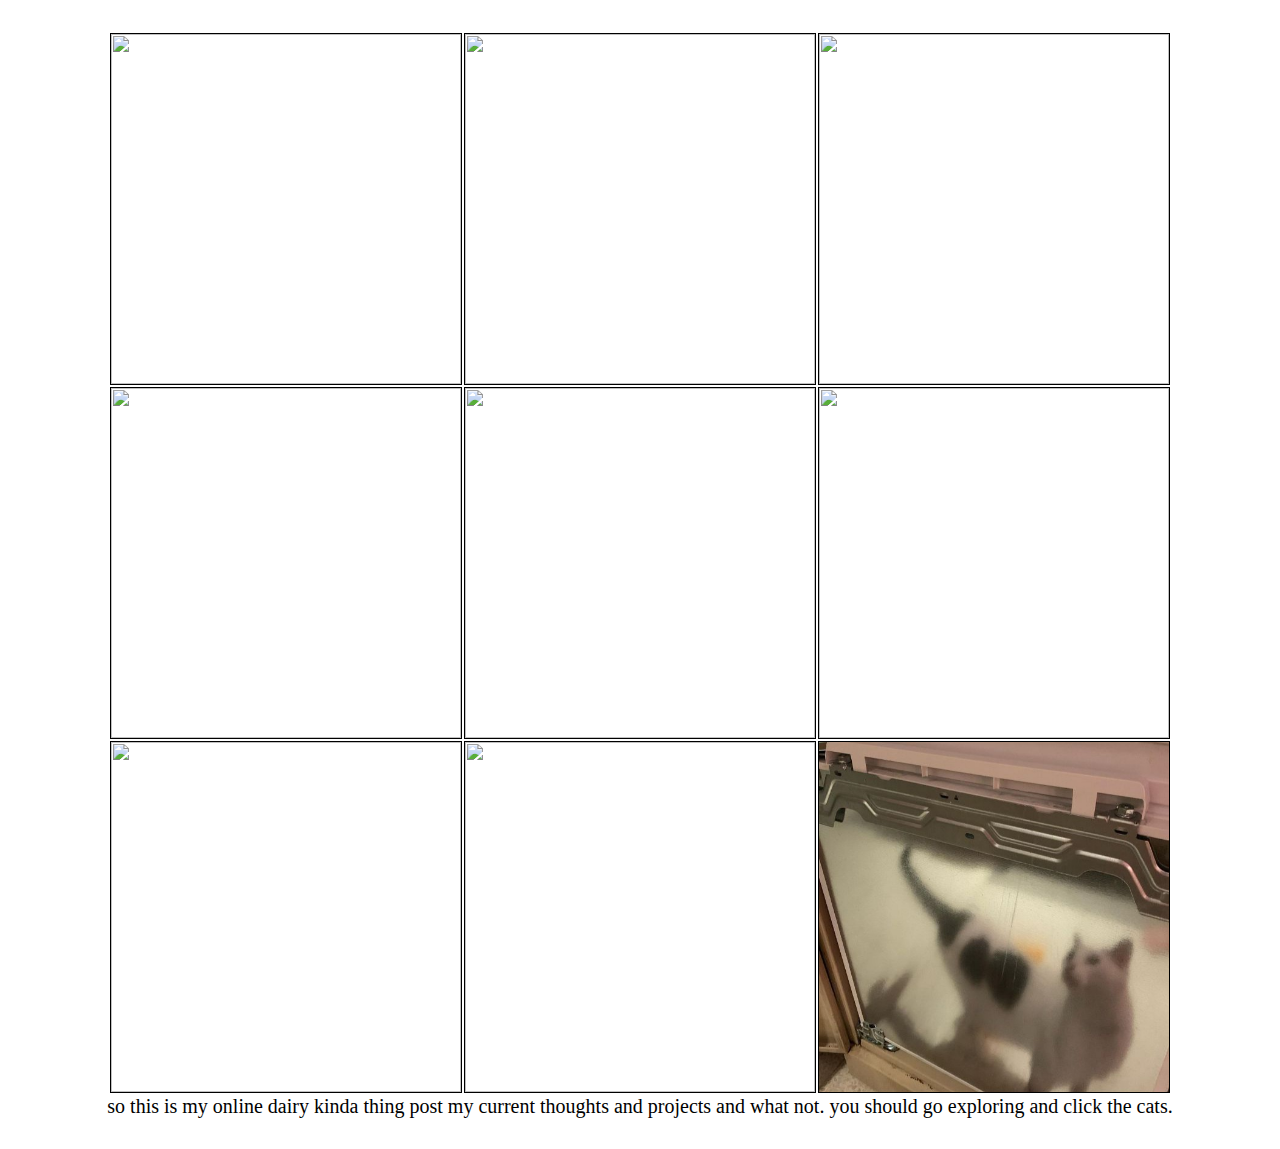
==== index.html @ 74b06e09 "adds the grid" ====
<!DOCTYPE html>
<html lang="en">
<head>
    <meta charset="UTF-8">
    <meta http-equiv="X-UA-Compatible" content="IE=edge">
    <meta name="viewport" content="width=device-width, initial-scale=1.0">
    <link rel="stylesheet" href="main.css">
    <title>gorig homepage</title>
</head>
<br>

<table>
    <tr>
        <td>
            <img src="src/cat 2.jpg"  style="width:350px;height:350px;">
        </td>
        <td>
            <img src="src/cat 3.jpg"  style="width:350px;height:350px;">
        </td>
        <td>
            <img src="src/cat 4.jpg"  style="width:350px;height:350px;">
        </td>
    </tr>
    <tr>
        <td>
            <img src="src/cat 5.jpg"  style="width:350px;height:350px;">
        </td>
        <td>
            <img src="src/cat 6.jpg"  style="width:350px;height:350px;">
        </td>
        <td>
            <img src="src/cat 7.jpg"  style="width:350px;height:350px;">
        </td>
    </tr>
    <tr>
        <td>
            <img src="src/cat 8.jpg"  style="width:350px;height:350px;">
        </td>
        <td>
            <img src="src/cat 9.jpg"  style="width:350px;height:350px;">
        </td>
        <td>
            <img src="src/cat 10.jpg"  style="width:350px;height:350px;">
        </td>
    </tr>
</table>

<body>
    so this is my online dairy kinda thing post my current thoughts and projects and what not.
    you should go exploring and click the cats.<br><br>
</body>
</html>
---- main.css ----
body {
    text-align: center;
    font-size: 20px;
}


table{
    text-align: center;
    margin: auto;
}

td, tr {
    padding: 0px;
    border: 1px solid black;
    height: 250px;

    }

img{
    margin: auto;
    display: block;
}
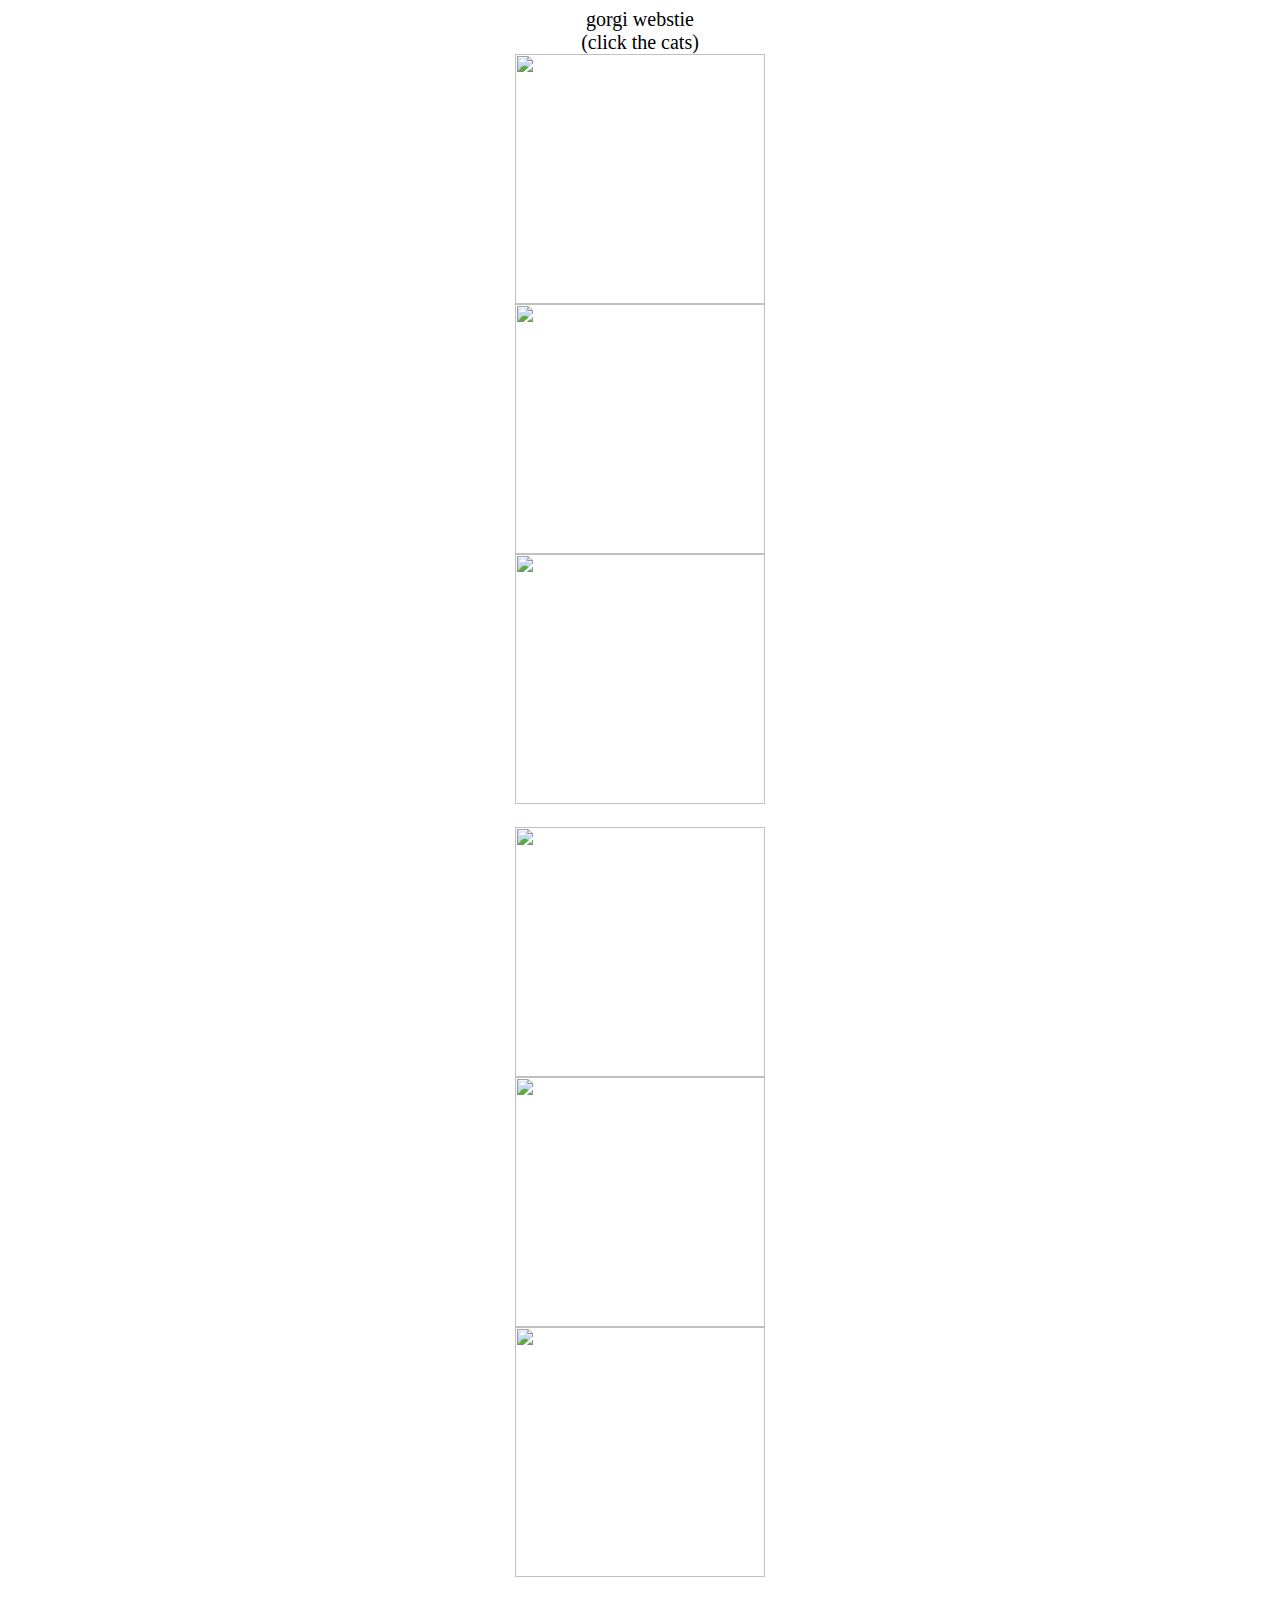
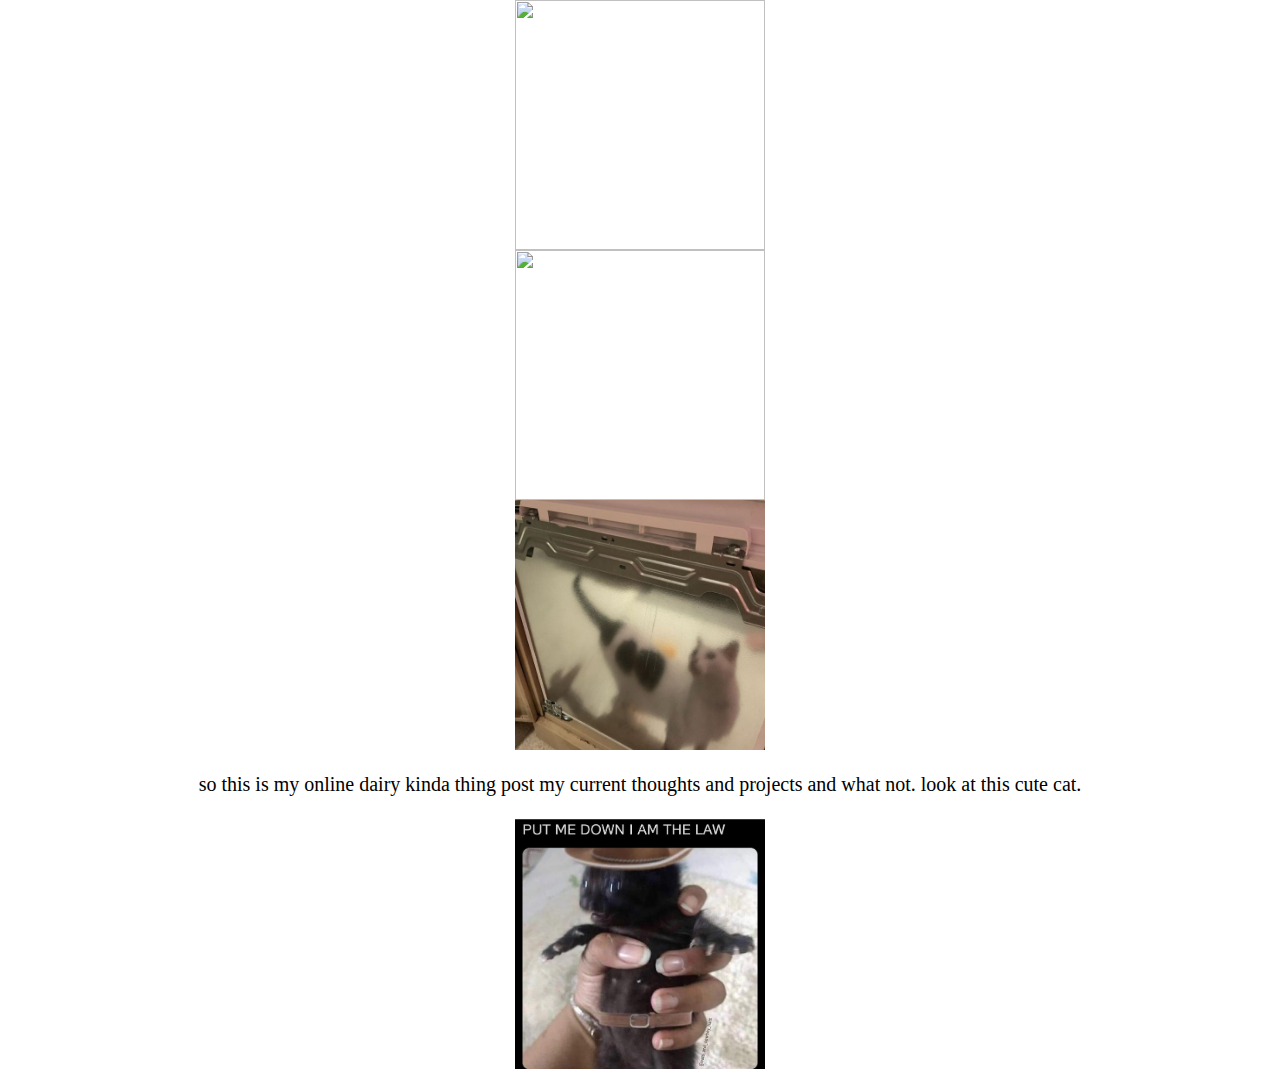
==== commit 8524a6ad: "gummie :)" ====
--- a/index.html
+++ b/index.html
@@ -7,46 +7,53 @@
     <link rel="stylesheet" href="main.css">
     <title>gorig homepage</title>
 </head>
+<thead>
+    gorgi webstie
+</thead>
 <br>
-
-<table>
-    <tr>
-        <td>
-            <img src="src/cat 2.jpg"  style="width:350px;height:350px;">
-        </td>
-        <td>
-            <img src="src/cat 3.jpg"  style="width:350px;height:350px;">
-        </td>
-        <td>
-            <img src="src/cat 4.jpg"  style="width:350px;height:350px;">
-        </td>
-    </tr>
-    <tr>
-        <td>
-            <img src="src/cat 5.jpg"  style="width:350px;height:350px;">
-        </td>
-        <td>
-            <img src="src/cat 6.jpg"  style="width:350px;height:350px;">
-        </td>
-        <td>
-            <img src="src/cat 7.jpg"  style="width:350px;height:350px;">
-        </td>
-    </tr>
-    <tr>
-        <td>
-            <img src="src/cat 8.jpg"  style="width:350px;height:350px;">
-        </td>
-        <td>
-            <img src="src/cat 9.jpg"  style="width:350px;height:350px;">
-        </td>
-        <td>
-            <img src="src/cat 10.jpg"  style="width:350px;height:350px;">
-        </td>
-    </tr>
-</table>
+<a>
+    (click the cats)
+</a>
+<br>
+<tr>
+    <th>
+        <img src='src/cat 2.png' style="width:250px;height:250px;">
+    </th>
+    <th>
+        <img src='src/cat 3.jpg' style="width:250px;height:250px;">
+    </th>
+    <th>
+        <img src='src/cat 4.jpg' style="width:250px;height:250px;">
+    </th>
+</tr><br>
+<tr>
+    <th>
+        <img src='src/cat 5.jpg' style="width:250px;height:250px;">
+    </th>
+    <th>
+        <img src='src/cat 6.jpg' style="width:250px;height:250px;">
+    </th>
+    <th>
+        <img src='src/cat 7.jpg' style="width:250px;height:250px;">
+    </th>
+</tr><br>
+<tr>
+    <th>
+        <img src='src/cat 8.jpg' style="width:250px;height:250px;">
+    </th>
+    <th>
+        <img src='src/cat 9.png' style="width:250px;height:250px;">
+    </th>
+    <th>
+        <a href="gummie.html">
+            <img src='src/cat 10.jpg' style="width:250px;height:250px;">
+        </a>
+    </th>
+</tr><br>
 
 <body>
     so this is my online dairy kinda thing post my current thoughts and projects and what not.
-    you should go exploring and click the cats.<br><br>
+    look at this cute cat.<br><br>
 </body>
+<img src="src/cat 1.jpg" alt="put me down im da law"  style="width:250px;height:250px;">
 </html>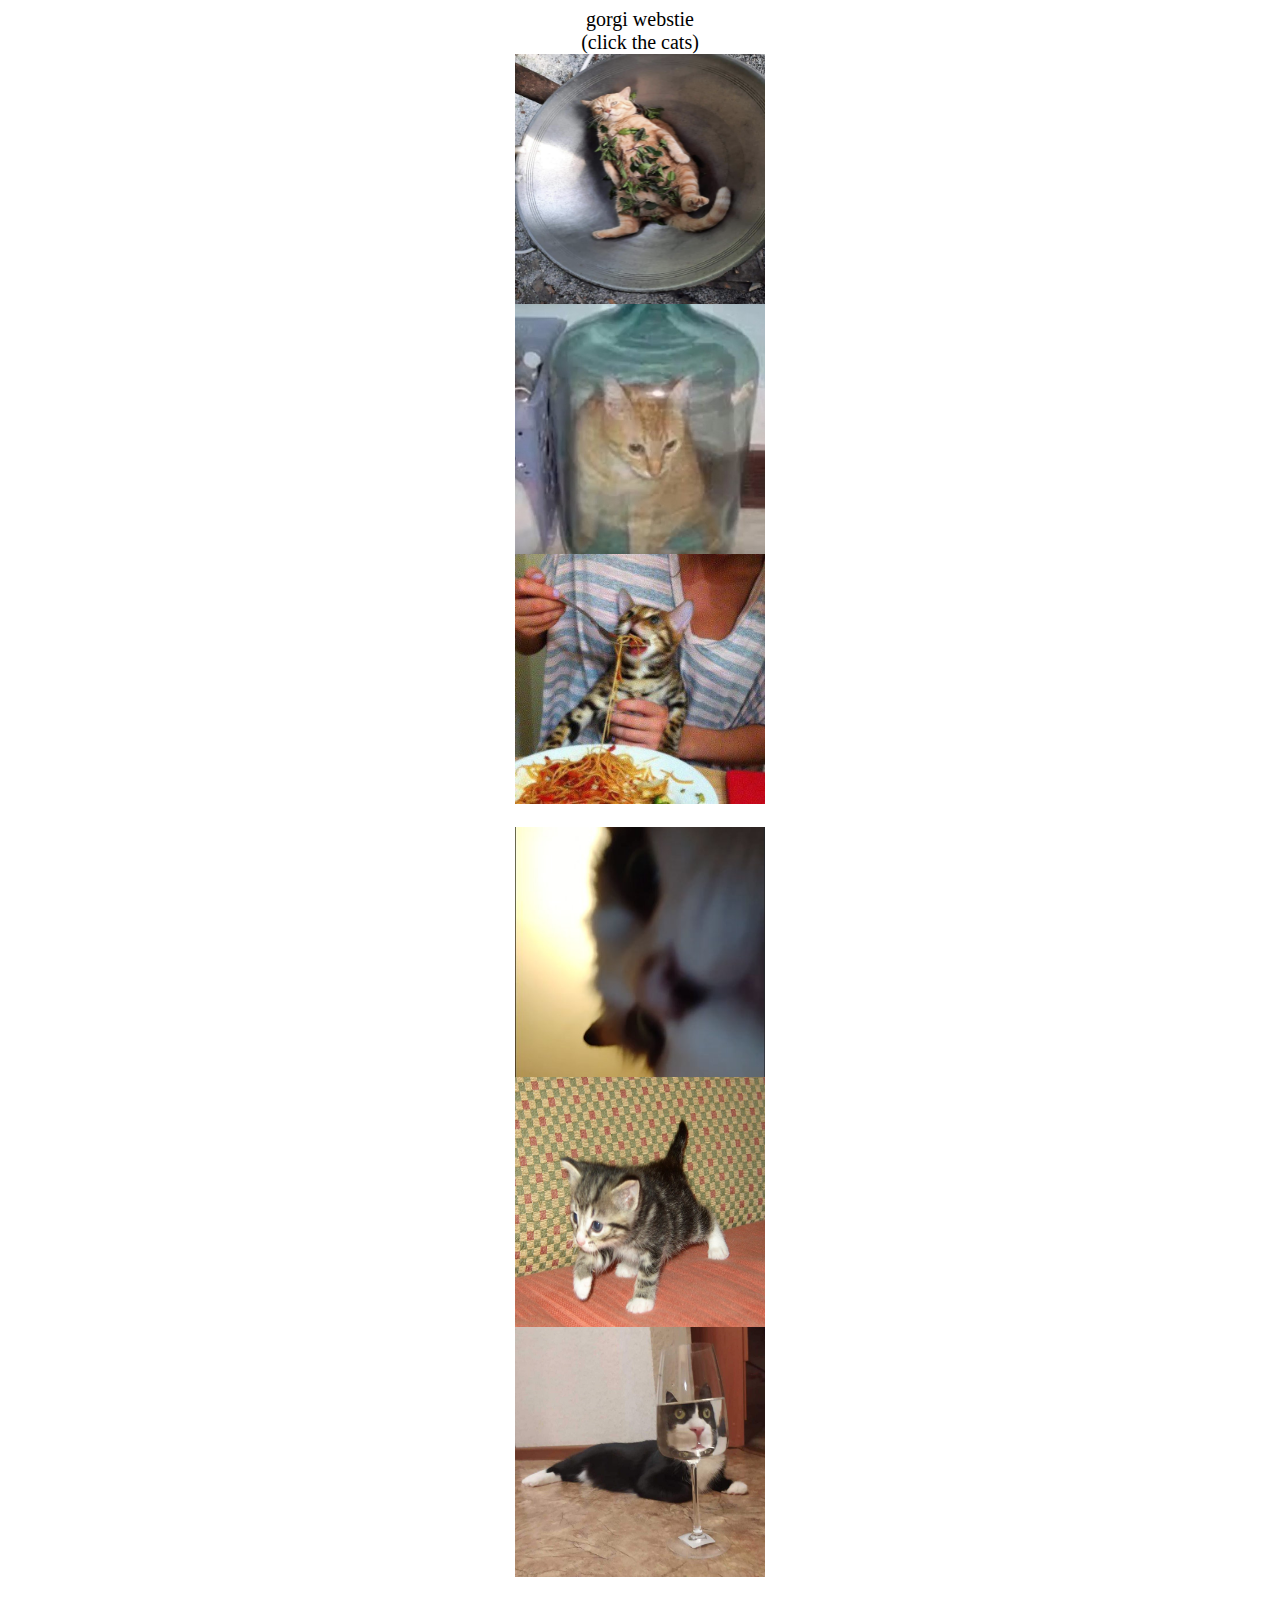
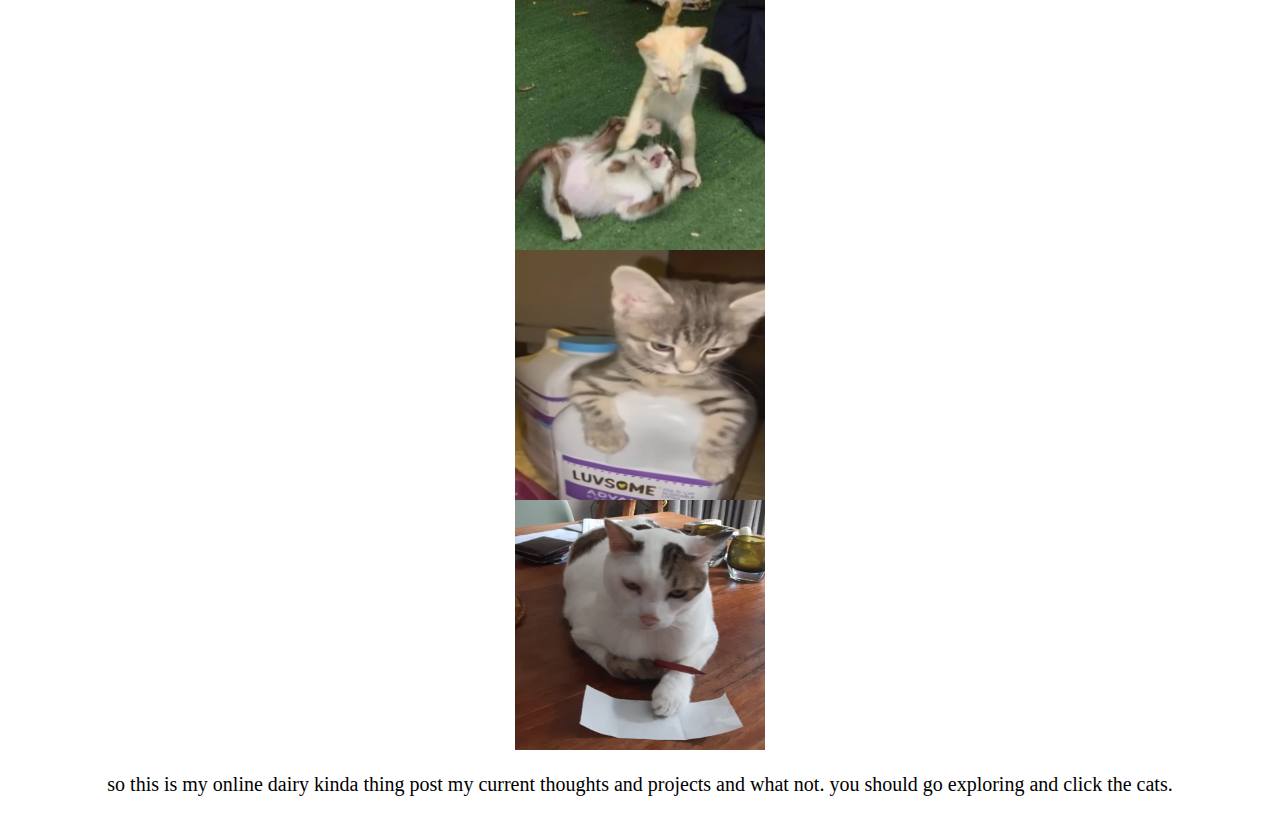
==== commit 9420aff1: "Merge branch 'main' of github.com:vinnila/gorgisite" ====
--- a/index.html
+++ b/index.html
@@ -53,7 +53,6 @@
 
 <body>
     so this is my online dairy kinda thing post my current thoughts and projects and what not.
-    look at this cute cat.<br><br>
+    you should go exploring and click the cats.<br><br>
 </body>
-<img src="src/cat 1.jpg" alt="put me down im da law"  style="width:250px;height:250px;">
 </html>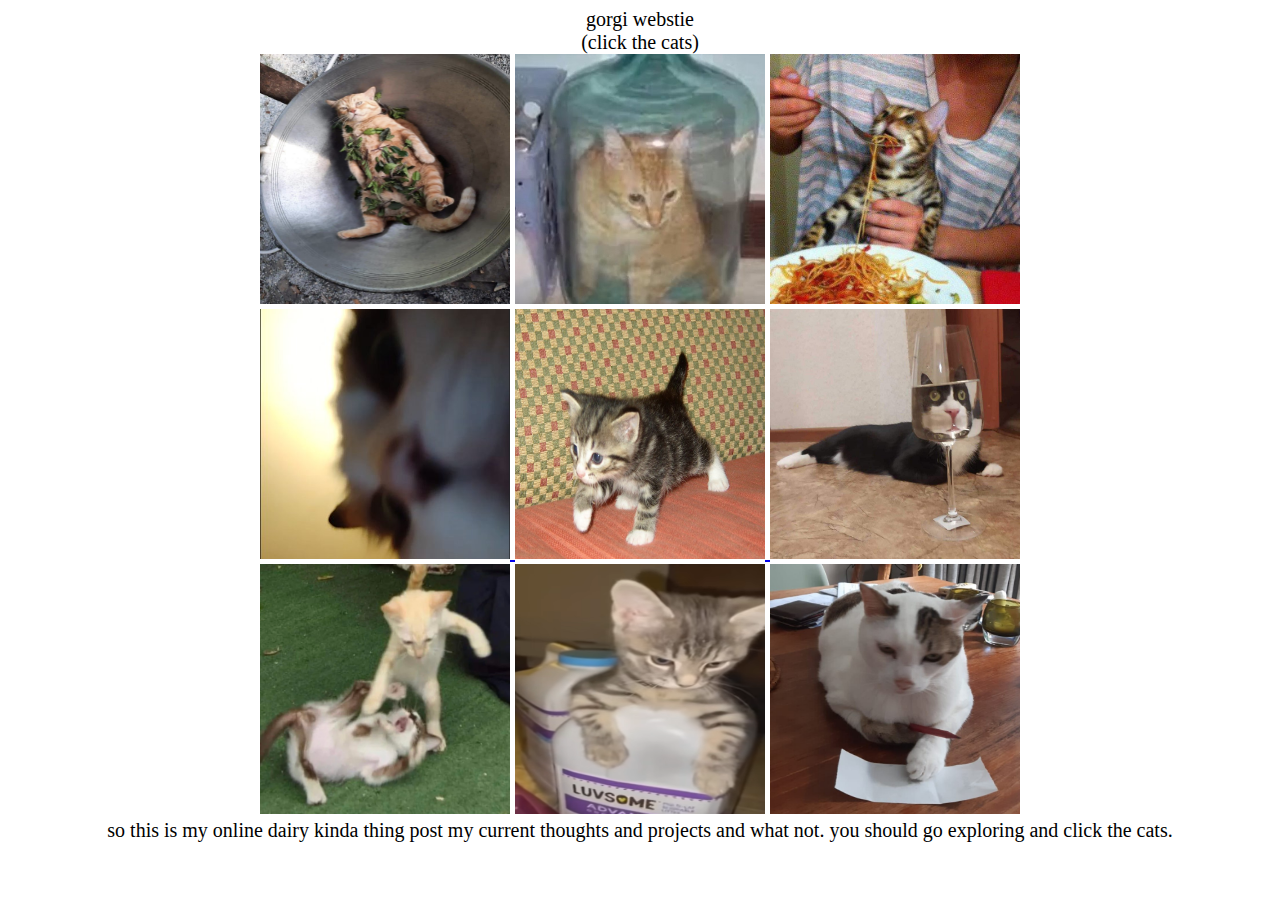
==== commit 1aaa6f9d: "gorgi.html" ====
--- a/index.html
+++ b/index.html
@@ -15,7 +15,9 @@
     (click the cats)
 </a>
 <br>
+
 <tr>
+
     <th>
         <img src='src/cat 2.png' style="width:250px;height:250px;">
     </th>
@@ -26,18 +28,26 @@
         <img src='src/cat 4.jpg' style="width:250px;height:250px;">
     </th>
 </tr><br>
+
 <tr>
+
     <th>
+        <a href="spleg.html">
         <img src='src/cat 5.jpg' style="width:250px;height:250px;">
+        </a>
     </th>
     <th>
+        <a href="gorgi.html">
         <img src='src/cat 6.jpg' style="width:250px;height:250px;">
+        </a>
     </th>
     <th>
         <img src='src/cat 7.jpg' style="width:250px;height:250px;">
     </th>
 </tr><br>
+
 <tr>
+
     <th>
         <img src='src/cat 8.jpg' style="width:250px;height:250px;">
     </th>
--- a/main.css
+++ b/main.css
@@ -1,22 +1,4 @@
 body {
     text-align: center;
     font-size: 20px;
-}
-
-
-table{
-    text-align: center;
-    margin: auto;
-}
-
-td, tr {
-    padding: 0px;
-    border: 1px solid black;
-    height: 250px;
-
-    }
-
-img{
-    margin: auto;
-    display: block;
 }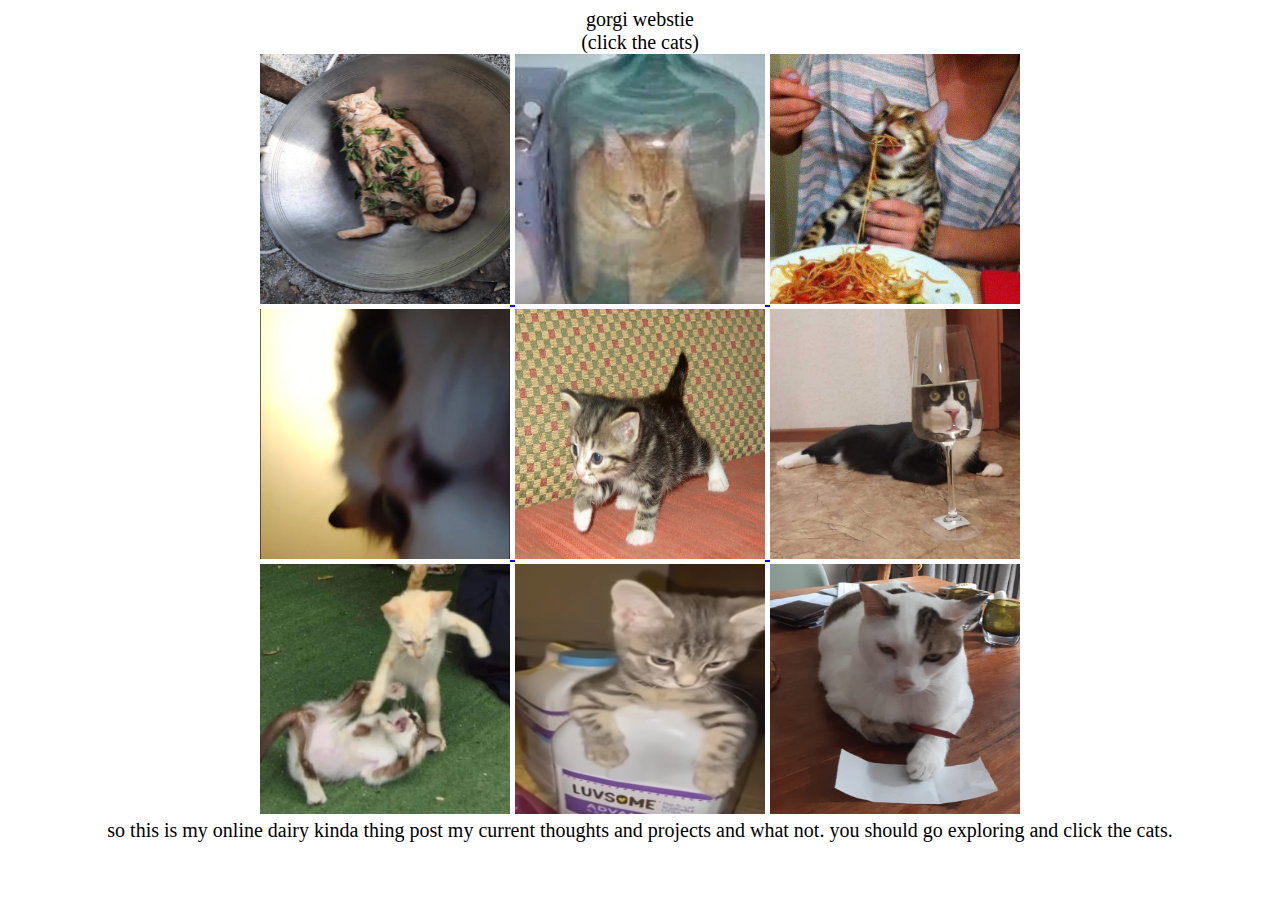
==== commit e061d768: "artblog + twitter" ====
--- a/index.html
+++ b/index.html
@@ -19,10 +19,14 @@
 <tr>
 
     <th>
-        <img src='src/cat 2.png' style="width:250px;height:250px;">
+        <a href="twitter.html">
+            <img src='src/cat 2.png' style="width:250px;height:250px;">
+        </a>
     </th>
     <th>
-        <img src='src/cat 3.jpg' style="width:250px;height:250px;">
+        <a href="artblog.html">
+            <img src='src/cat 3.jpg' style="width:250px;height:250px;">
+        </a>
     </th>
     <th>
         <img src='src/cat 4.jpg' style="width:250px;height:250px;">
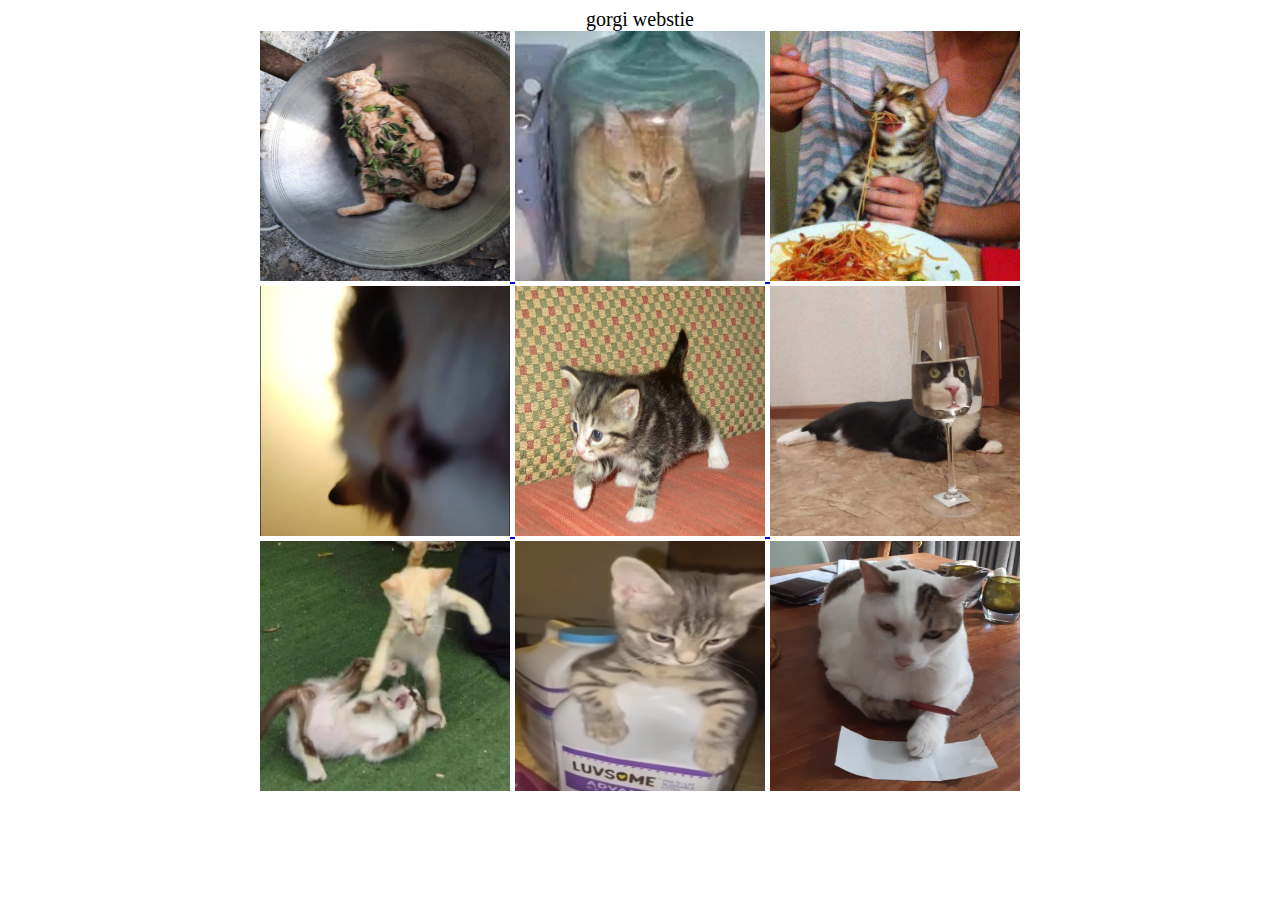
==== commit 5ad5830a: "cool" ====
--- a/index.html
+++ b/index.html
@@ -10,10 +10,7 @@
 <thead>
     gorgi webstie
 </thead>
-<br>
-<a>
-    (click the cats)
-</a>
+
 <br>
 
 <tr>
@@ -29,7 +26,9 @@
         </a>
     </th>
     <th>
-        <img src='src/cat 4.jpg' style="width:250px;height:250px;">
+        <a href="3by3.html">
+            <img src='src/cat 4.jpg' style="width:250px;height:250px;">
+        </a>
     </th>
 </tr><br>
 
@@ -66,7 +65,5 @@
 </tr><br>
 
 <body>
-    so this is my online dairy kinda thing post my current thoughts and projects and what not.
-    you should go exploring and click the cats.<br><br>
 </body>
 </html>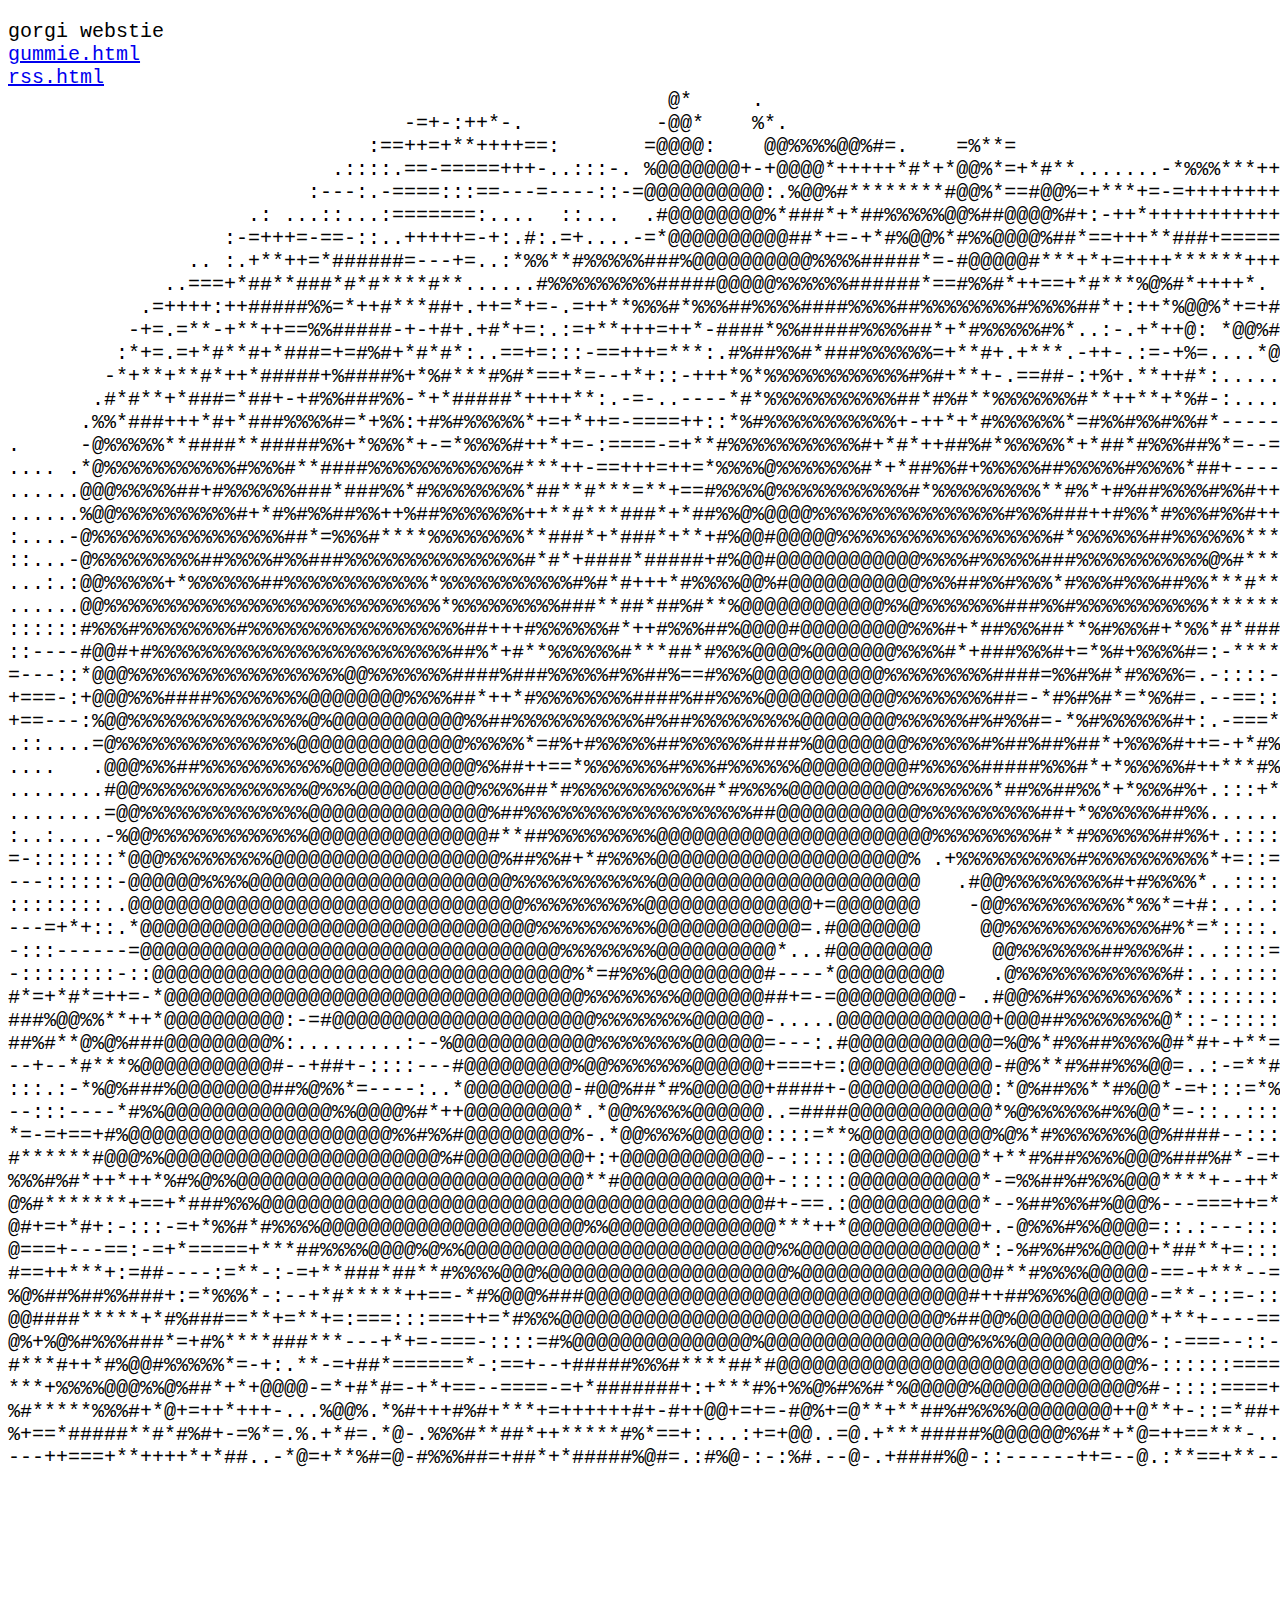
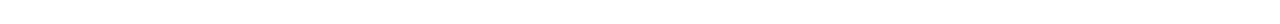
==== commit dafbae53: "rss fix?" ====
--- a/index.html
+++ b/index.html
@@ -7,63 +7,72 @@
     <link rel="stylesheet" href="main.css">
     <title>gorig homepage</title>
 </head>
-<thead>
-    gorgi webstie
-</thead>
-
-<br>
-
-<tr>
-
-    <th>
-        <a href="twitter.html">
-            <img src='src/cat 2.png' style="width:250px;height:250px;">
-        </a>
-    </th>
-    <th>
-        <a href="artblog.html">
-            <img src='src/cat 3.jpg' style="width:250px;height:250px;">
-        </a>
-    </th>
-    <th>
-        <a href="3by3.html">
-            <img src='src/cat 4.jpg' style="width:250px;height:250px;">
-        </a>
-    </th>
-</tr><br>
-
-<tr>
-
-    <th>
-        <a href="spleg.html">
-        <img src='src/cat 5.jpg' style="width:250px;height:250px;">
-        </a>
-    </th>
-    <th>
-        <a href="gorgi.html">
-        <img src='src/cat 6.jpg' style="width:250px;height:250px;">
-        </a>
-    </th>
-    <th>
-        <img src='src/cat 7.jpg' style="width:250px;height:250px;">
-    </th>
-</tr><br>
-
-<tr>
-
-    <th>
-        <img src='src/cat 8.jpg' style="width:250px;height:250px;">
-    </th>
-    <th>
-        <img src='src/cat 9.png' style="width:250px;height:250px;">
-    </th>
-    <th>
-        <a href="gummie.html">
-            <img src='src/cat 10.jpg' style="width:250px;height:250px;">
-        </a>
-    </th>
-</tr><br>
-
-<body>
-</body>
+<pre>
+<span><a>gorgi webstie</a>                                                                                                                     </span>
+<span><a href="gummie.html">gummie.html</a>                                                                                                                          </span>
+<span><a href="rss.html">rss.html</a>                                                                                                                          </span>
+<span>                                                       @*     .                                                                   </span>
+<span>                                 -=+-:++*-.           -@@*    %*.                                               ..-+###*.         </span>
+<span>                              :==++=+**++++==:       =@@@@:    @@%%%%@@%#=.    =%**=                      .:+*#**+==**#-          </span>
+<span>                           .::::.==-=====+++-..:::-. %@@@@@@@+-+@@@@*+++++*#*+*@@%*=+*#**.......-*%%%***++********###+.           </span>
+<span>                         :---:.-====:::==---=----::-=@@@@@@@@@@:.%@@%#********#@@%*==#@@%=+***+=-=+++++++++****+*+**.             </span>
+<span>                    .: ...::...:=======:....  ::...  .#@@@@@@@@%*###*+*##%%%%%@@%##@@@@%#+:-++*+++++++++++====++++:           ....</span>
+<span>                  :-=+++=-==-::..+++++=-+:.#:.=+....-=*@@@@@@@@@@##*+=-+*#%@@%*#%%@@@@%##*==+++**###+======++++++**##**+       .::</span>
+<span>               .. :.+**++=*######=---+=..:*%%**#%%%%%###%@@@@@@@@@@%%%%#####*=-#@@@@@#***+*+=++++******++++**+*+******+-...:......</span>
+<span>             ..===+*##**###*#*#****#**......#%%%%%%%%%#####@@@@@%%%%%%######*==#%%#*++==+*#***%@%#*++++*.      .........::...:::::</span>
+<span>           .=++++:++#####%%=*++#***##+.++=*+=-.=++**%%%#*%%%##%%%%####%%%%##%%%%%%%%#%%%%##*+:++*%@@%*+=+##-.  .......:::::::::::-</span>
+<span>          -+=.=**-+**++==%%#####-+-+#+.+#*+=:.:=+**+++=++*-####*%%#####%%%%##*+*#%%%%%#%*..:-.+*++@: *@@%####%#+-...:::::-::::::--</span>
+<span>         :*+=.=+*#**#+*###=+=#%#+*#*#*:..==+=:::-==+++=***:.#%##%%#*###%%%%%%=+**#+.+***.-++-.:=-+%=....*@@@@@###**+=++=::----===+</span>
+<span>        -*+**+**#*++*#####+%####%+*%#***#%#*==+*=--+*+::-+++*%*%%%%%%%%%%%%#%#+**+-.==##-:+%+.**++#*:.....:+@@@@@@%##+-::---==++==</span>
+<span>       .#*#**+*###=*##+-+#%%###%%-*+*#####*++++**:.-=-..----*#*%%%%%%%%%%%##*#%#**%%%%%%%#**++**+*%#-:.......::..::::-:::-===+++==</span>
+<span>      .%%*###+++*#+*###%%%%#=*+%%:+#%#%%%%%*+=+*++=-====++::*%#%%%%%%%%%%%+-++*+*#%%%%%%*=#%%#%%#%%#*------::---:::-----=+++++++++</span>
+<span>.     -@%%%%%**####**#####%%+*%%%*+-=*%%%%#++*+=-:====-=+**#%%%%%%%%%%%#+*#*++##%#*%%%%%*+*##*#%%%##%*=--==----==--:::==++++++++++</span>
+<span>.... .*@%%%%%%%%%%%#%%%#**####%%%%%%%%%%%%#***++-==+++=++=*%%%%@%%%%%%%#*+*##%%#+%%%%%##%%%%%#%%%%*##+------:-=========+++++++++++</span>
+<span>......@@@%%%%%##+#%%%%%%###*###%%*#%%%%%%%%*##**#***=**+==#%%%%@%%%%%%%%%%%#*%%%%%%%%%**#%*+#%##%%%%#%%#++++++==========+++++++***</span>
+<span>......%@@%%%%%%%%%%#+*#%#%%##%%++%##%%%%%%%++**#***###*+*##%%@%@@@@%%%%%%%%%%%%%%%%#%%%###++#%%*#%%%#%%#++**+==+====++++*++*+++***</span>
+<span>:....-@%%%%%%%%%%%%%%%%##*=%%%#****%%%%%%%%**###*+*###*+**+#%@@#@@@@@%%%%%%%%%%%%%%%%%%#*%%%%%%##%%%%%%*******+===++***+++++*+****</span>
+<span>::...-@%%%%%%%%%##%%%%#%%###%%%%%%%%%%%%%%%#*#*+####*#####+#%@@#@@@@@@@@@@@@%%%%#%%%%%###%%%%%%%%%%%@%#***********++****+****##%%#</span>
+<span>...:.:@@%%%%%+*%%%%%%##%%%%%%%%%%%%*%%%%%%%%%%%#%#*#+++*#%%%%@@%#@@@@@@@@@@@%%%##%%#%%%*#%%%#%%%##%%***#**++++************#####%%#</span>
+<span>......@@%%%%%%%%%%%%%%%%%%%%%%%%%%%%*%%%%%%%%%###**##*##%#**%@@@@@@@@@@@@%%@%%%%%%%###%%#%%%%%%%%%%%*****************####%%#****++</span>
+<span>::::::#%%%#%%%%%%%%#%%%%%%%%%%%%%%%%%%##+++#%%%%%%#*++#%%%##%@@@@#@@@@@@@@@%%%#+*##%%%##**%#%%%#+*%%*#*####*+++*******###%%*==---:</span>
+<span>::----#@@#+#%%%%%%%%%%%%%%%%%%%%%%%%%##%*+#**%%%%%%#***##*#%%%@@@@%@@@@@@@%%%%#*+###%%%#+=*%#+%%%%#=:-****#+=+*###**==*#***=======</span>
+<span>=---::*@@@%%%%%%%%%%%%%%%%%%@@%%%%%%%####%###%%%%%#%%##%==#%%%@@@@@@@@@@@%%%%%%%%%####=%%#%#*#%%%%=.-::::-++++==+*%%==+++--======*</span>
+<span>+===-:+@@@%%%####%%%%%%%%@@@@@@@@%%%%##*++*#%%%%%%%%####%##%%%%@@@@@@@@@@@%%%%%%%%##=-*#%#%#*=*%%#=.--==::=*#***+=+=-====-----**#%</span>
+<span>+==---:%@@%%%%%%%%%%%%%%%@%@@@@@@@@@@@%%##%%%%%%%%%%%#%##%%%%%%%%%@@@@@@@@%%%%%%#%#%%#=-*%#%%%%%%#+:.-===***##%%#+::===-:::---*#@@</span>
+<span>.::....=@%%%%%%%%%%%%%%%@@@@@@@@@@@@@@%%%%%*=#%+#%%%%%##%%%%%%####%@@@@@@@@%%%%%%#%##%##%##*+%%%%#++=-+*#%%%%%@%+=--==-:::::=*%@%%</span>
+<span>....   .@@@%%%##%%%%%%%%%%%@@@@@@@@@@@@%%##++==*%%%%%%%#%%%#%%%%%%@@@@@@@@@#%%%%%#####%%%#*+*%%%%%#++***#%@@@@@@%+++****===--=*@@@</span>
+<span>........#@@%%%%%%%%%%%%%%@%%%@@@@@@@@@@%%%%##*#%%%%%%%%%%%#*#%%%%@@@@@@@@@@%%%%%%%*##%%##%%*+*%%%#%+.:::+*+====+=--:::::::::::=*#@</span>
+<span>........=@@%%%%%%%%%%%%%%@@@@@@@@@@@@@@@%##%%%%%%%%%%%%%%%%%%%##@@@@@@@@@@@@%%%%%%%%%%##+*%%%%%%##%%........::..::::::.::.::::::::</span>
+<span>:..:....-%@@%%%%%%%%%%%%%@@@@@@@@@@@@@@@#**##%%%%%%%%%@@@@@@@@@@@@@@@@@@@@@@@%%%%%%%%%#**#%%%%%%##%%+.::::::.:::::.:::::::::::::::</span>
+<span>=-:::::::*@@@%%%%%%%%%@@@@@@@@@@@@@@@@@@@%##%%#+*#%%%%@@@@@@@@@@@@@@@@@@@@@% .+%%%%%%%%%%#%%%%%%%%%%*+=::==::::::==+===-------::::</span>
+<span>---::::::-@@@@@@%%%%@@@@@@@@@@@@@@@@@@@@@@%%%%%%%%%%%%@@@@@@@@@@@@@@@@@@@@@@   .#@@%%%%%%%%%#+#%%%%*..::::.:-:-=-==+***##****+++**</span>
+<span>::::::::..@@@@@@@@@@@@@@@@@@@@@@@@@@@@@@@@@%%%%%%%%%%@@@@@@@@@@@@@@+=@@@@@@@    -@@%%%%%%%%%%*%%*=+#:..:.:-:..::::......::..::::::</span>
+<span>---=+*+::.*@@@@@@@@@@@@@@@@@@@@@@@@@@@@@@@@@%%%%%%%%%%@@@@@@@@@@@@=.#@@@@@@@     @@%%%%%%%%%%%%%#%*=*::::.::::::::::---:::-=-:::::</span>
+<span>-:::------=@@@@@@@@@@@@@@@@@@@@@@@@@@@@@@@@@@@%%%%%%%%@@@@@@@@@@*...#@@@@@@@@     @@%%%%%%%##%%%%#:..::::=+=*+=+++=-:=#+::::::.:::</span>
+<span>-::::::::-::@@@@@@@@@@@@@@@@@@@@@@@@@@@@@@@@@@@%*=#%%%@@@@@@@@@#----*@@@@@@@@@    .@%%%%%%%%%%%%%#:.:.:::::::::::::::..::::::-++=:</span>
+<span>#*=+*#*=++=-*@@@@@@@@@@@@@@@@@@@@@@@@@@@@@@@@@@@%%%%%%%%@@@@@@@##+=-=@@@@@@@@@@- .#@@%%#%%%%%%%%%*:::::::::=+-:::::::::----::::-::</span>
+<span>###%@@%%**++*@@@@@@@@@@:-=#@@@@@@@@@@@@@@@@@@@@@@%%%%%%%%@@@@@@-.....@@@@@@@@@@@@@+@@@##%%%%%%%%@*::-:::::::::::::::::::-::::::--:</span>
+<span>##%#**@%@%###@@@@@@@@@%:.........:--%@@@@@@@@@@@@%%%%%%%%@@@@@@=---:.#@@@@@@@@@@@@=%@%*#%%##%%%%@#*#+-+**=-::::-=-::::---::-::::-:</span>
+<span>--+--*#***%@@@@@@@@@@@#--+##+-::::---#@@@@@@@@@%@@%%%%%%%@@@@@@+===+=:@@@@@@@@@@@@-#@%**#%##%%%@@=..:-=**#+---=*+--++++++=:--=+--+</span>
+<span>:::.:-*%@%###%@@@@@@@@##%@%%*=----:..*@@@@@@@@@-#@@%##*#%@@@@@@+####+-@@@@@@@@@@@@:*@%##%%**#%@@*-=+:::=*%#-::----+##-:=++=:-::=#+</span>
+<span>--:::----*#%%@@@@@@@@@@@@@@%%@@@@%#*++@@@@@@@@@*.*@@%%%%%@@@@@@..=####@@@@@@@@@@@@*%@%%%%%%#%%@@*=-::..:::..:--===:.::::.....:::.:</span>
+<span>*=-=+==+#%@@@@@@@@@@@@@@@@@@@@@@%%#%%#@@@@@@@@@%-.*@@%%%%@@@@@@::::=**%@@@@@@@@@@@%@%*#%%%%%%%@@%####--:::---=++=---::-++::...::::</span>
+<span>#******#@@@%%@@@@@@@@@@@@@@@@@@@@@@@%#@@@@@@@@@@+:+@@@@@@@@@@@@--:::::@@@@@@@@@@@*+**#%##%%%%@@@%###%#*-=+++++**+::::-++++==**####</span>
+<span>%%%#%#*++*++*%#%@%%@@@@@@@@@@@@@@@@@@@@@@@@@@@@@**#@@@@@@@@@@@@+-:::::@@@@@@@@@@@*-=%%##%#%%%@@@****+--++*****-.-+==*##-:=+*#**+++</span>
+<span>@%#*******+==+*###%%%@@@@@@@@@@@@@@@@@@@@@@@@@@@@@@@@@@@@@@@@@@#+-==.:@@@@@@@@@@@*--%##%%%#%@@@%---===++=*#%#%%*=-=*%@%*=#%%#*####</span>
+<span>@#+=+*#+:-:::-=+*%%#*#%%%%@@@@@@@@@@@@@@@@@@@@@@%%@@@@@@@@@@@@@@***++*@@@@@@@@@@@+.-@%%%#%%@@@@=::.:---:::#**##**###*+++*#**+:+##=</span>
+<span>@===+---==:-=+*=====+***##%%%%@@@@%@%%@@@@@@@@@@@@@@@@@@@@@@@@@@%%@@@@@@@@@@@@@@@*:-%#%%#%%@@@@+*##**+=:::--::++**=:=--===+-::#*++</span>
+<span>#==++***+:=##----:=**-:-=+**###*##**#%%%%@@@%@@@@@@@@@@@@@@@@@@@@%@@@@@@@@@@@@@@@@#**#%%%%@@@@@-==-+***--=+=:::::::::==--:::--:..:</span>
+<span>%@%##%##%%###+:=*%%%*-:--+*#*****++==-*#%@@@%###@@@@@@@@@@@@@@@@@@@@@@@@@@@@@@@@#++##%%%%@@@@@@-=**-::=-:::::::--=====++-:::::.:::</span>
+<span>@@####*****+*#%###==**+=**+=:===:::===++=*#%%%@@@@@@@@@@@@@@@@@@@@@@@@@@@@@@@@%##@@%@@@@@@@@@@@*+**+----======+++##=-::::====-::::</span>
+<span>@%+%@%#%%%###*=+#%****###***---+*+=-===-::::=#%@@@@@@@@@@@@@@@%@@@@@@@@@@@@@@@@@%%%%@@@@@@@@@@%-:-===--::-==+++++*::=======+++++++</span>
+<span>#***#++*#%@@#%%%%%*=-+:.**-=+##*======*-:==+--+#####%%%#****##*#@@@@@@@@@@@@@@@@@@@@@@@@@@@@@@%-::::::====*#####*=+##***+::+*##*++</span>
+<span>***+%%%%@@@%%@%##*+*+@@@@-=*+#*#=-+*+==--====-=+*#######+:+***#%+%%@%#%%#*%@@@@@%@@@@@@@@@@@@@%#-::::====+#%@%%%%###%%@@@#+=+#+===</span>
+<span>%#*****%%%#+*@+=++*+++-...%@@%.*%#+++#%#+***+=++++++#+-#++@@+=+=-#@%+=@**+**##%#%%%%@@@@@@@@++@**+-::=*##++#@@%@@%*#@@@@@@%%%@@@%#</span>
+<span>%+==*#####**#*#%#+-=%*=.%.+*#=.*@-.%%%#**##*++*****#%*==+:...:+=+@@..=@.+***#####%@@@@@@%%#*+*@=++==***-...+@@@@@@%%%@@@%%%#%%%#%%</span>
+<span>---++===+**++++*+*##..-*@=+**%#=@-#%%%##=+##*+*#####%@#=.:#%@-:-:%#.--@-.+####%@-::------++=--@.:**==+**--::::::::-=-..=#:.:=-+#%%</span>
+<span>                                                                                                                                  </span>
+<span>                                                                                                                                  </span>
+<span>                                                                                                                                  </span>
+</pre>
 </html>